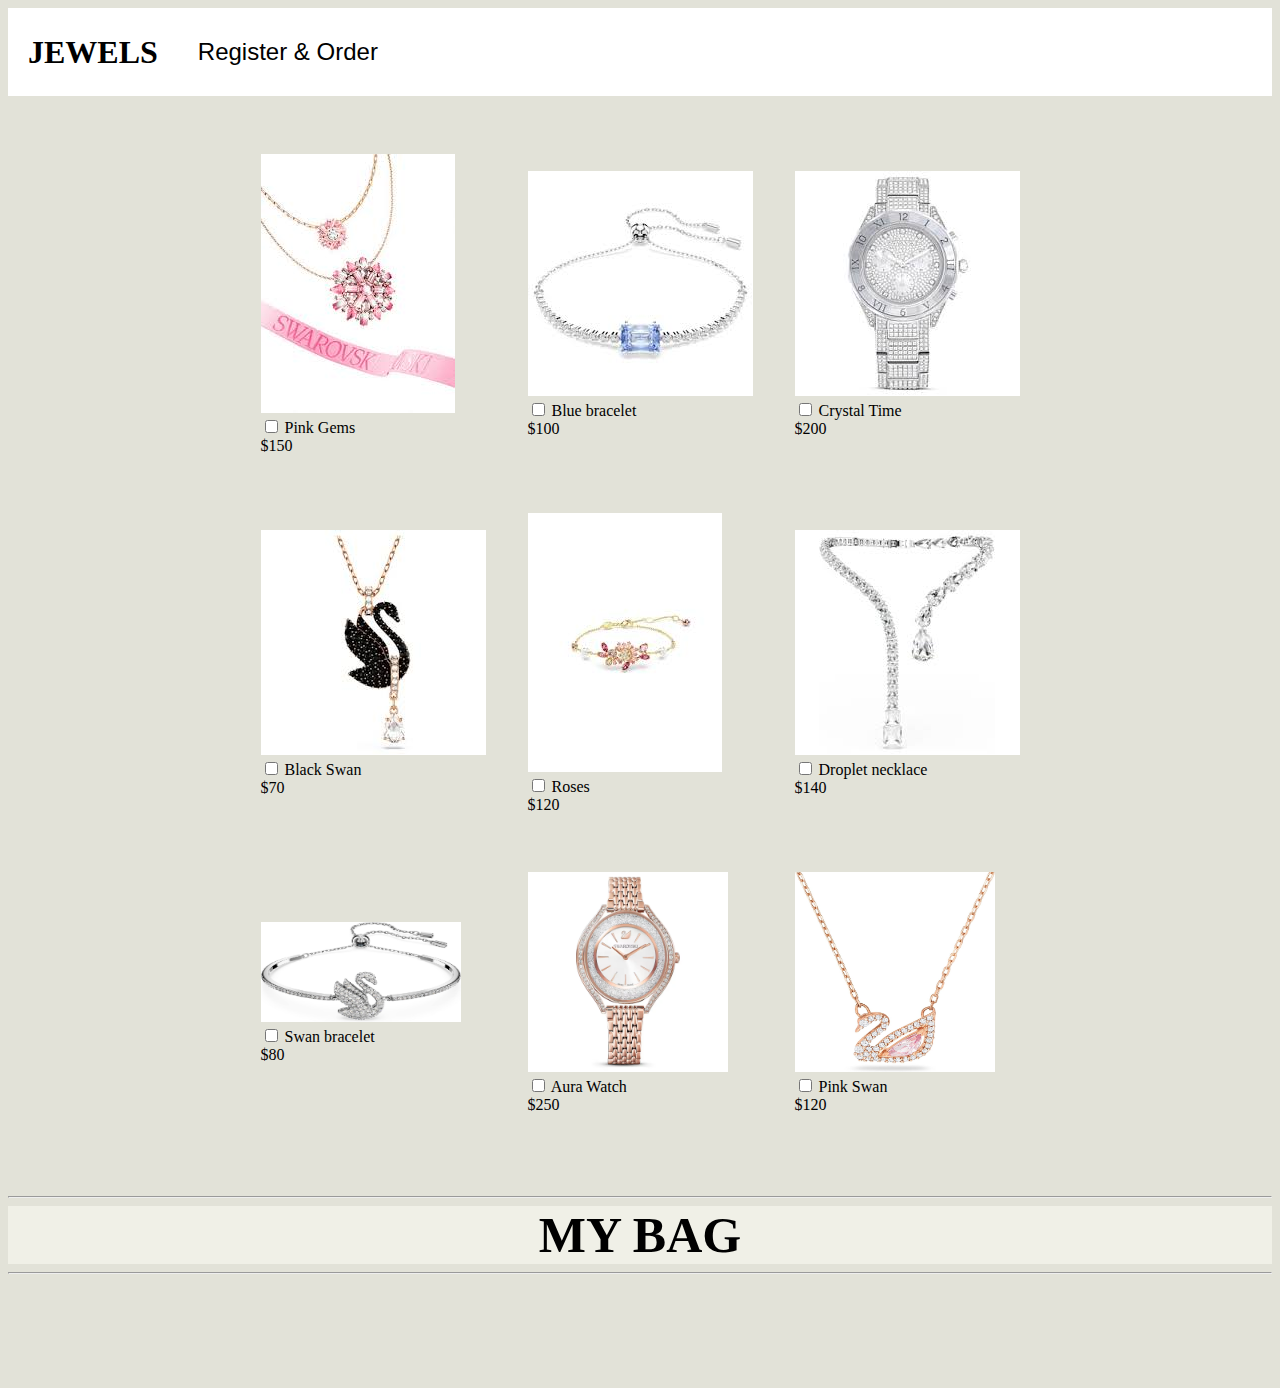
==== index.html @ f3e473c3 "Update and rename jewels.html to index.html" ====
<!DOCTYPE html>
<html lang="en">
<head>
    <meta charset="UTF-8">
    <meta name="viewport" content="width=device-width, initial-scale=1.0">
    <title>Jewels</title>
    <link href="jewels.css" rel="stylesheet">
</head>
<body style="background-color: rgb(226, 226, 216);">
    <nav class="navbar">
        <a class="navbar-brand" href="index.html" style="font-family: Georgia, 'Times New Roman', Times, serif;"><b>JEWELS</b></a>
        <a class="links" href="register.html" style="font-family: 'Gill Sans', 'Gill Sans MT', Calibri, 'Trebuchet MS', sans-serif;" target="_blank">Register & Order</a>
    </nav>   
    <br> 
    <br>
    <div>
        <table align="center">
            <tr>
                <td class="highlight">
                    <img src="images (1).jpeg"><br>
                    <input type="checkbox" onchange="Item(this, 'added1')" name="product1">
                    <label for="product1"> Pink Gems</label><br>
                    $150
                    <p class="added1" style="background-color: pink;">

                    </p>
                </td>
                <td class="highlight">
                    <img src="images (2).jpeg"><br>
                    <input type="checkbox" onchange="Item(this, 'added2')" name="product2">
                    <label for="product2"> Blue bracelet</label><br>
                    $100
                    <p class="added2" style="background-color: pink;">

                    </p>
                </td>
                <td class="highlight">
                    <img src="images (3).jpeg"><br>
                    <input type="checkbox" onchange="Item(this, 'added3')" name="product3">
                    <label for="product3"> Crystal Time</label><br>
                    $200
                    <p class="added3" style="background-color: pink;"> 

                    </p>
                </td>
            </tr>
            <tr>
                <td class="highlight">
                    <img src="images (4).jpeg"><br>
                    <input type="checkbox" onchange="Item(this, 'added4')" name="product4">
                    <label for="product4"> Black Swan </label><br>
                    $70
                    <p class="added4" style="background-color: pink;">

                    </p>
                </td>
                <td class="highlight">
                    <img src="images (5).jpeg"><br>
                    <input type="checkbox" onchange="Item(this, 'added5')" name="product5">
                    <label for="product5"> Roses</label><br>
                    $120
                    <p class="added5" style="background-color: pink;">

                    </p>
                </td>
                <td class="highlight">
                    <img src="images.jpeg"><br>
                    <input type="checkbox" onchange="Item(this, 'added6')" name="product6">
                    <label for="product6"> Droplet necklace </label><br>
                    <div></div>$140
                    <p class="added6" style="background-color: pink;">

                    </p>
                </td>
            </tr>
            <tr>
                <td class="highlight">
                    <img src="71RlLsd1ZHL._AC_UY1100_.jpg" height="100" width="200"><br>
                    <input type="checkbox" onchange="Item(this, 'added7')" name="product7">
                    <label for="product7"> Swan bracelet</label><br>
                    $80
                    <p class="added7" style="background-color: pink;">

                    </p>
                </td>
                <td class="highlight">
                    <img src="crystalline-aura-watch--swiss-made--metal-bracelet--rose-gold-tone--rose-gold-tone-finish-swarovski-5519459.avif" height="200" width="200"><br>
                    <input type="checkbox" onchange="Item(this, 'added8')" name="product8">
                    <label for="product8"> Aura Watch</label><br>
                    $250
                    <p class="added8" style="background-color: pink;">

                    </p>
                </td>
                <td class="highlight">
                    <img src="653aae9ece3ec17194653c8f-swarovski-dazzling-swan-jewelry.jpg" height="200" width="200"><br>
                    <input type="checkbox" onchange="Item(this, 'added9')" name="product9">
                    <label for="product9"> Pink Swan</label><br>
                    $120
                    <p class="added9" style="background-color: pink;">

                    </p>
                </td>
            </tr>
        </table>
    </div>
    <br> 
    <br>
    <hr>
    <div style="text-align: center; font-size: 50px; background-color: rgb(240, 240, 231); font-family: Georgia, 'Times New Roman', Times, serif;">
        <b>MY BAG</b> 
    </div>
    <hr>
    <br>
    <br>
    <table style="font-family: 'Gill Sans', 'Gill Sans MT', Calibri, 'Trebuchet MS', sans-serif;">
        <tr>
            <td>
                <div id="cartDisplay" style="font-size: 30px;"></div>
            </td>
            <td>
                <div id="priceDisplay" style="font-size: 30px;"></div>
            </td>
        </tr>
    </table>
        <b>
        <br>
        <script src="jewel.js"></script>
</body>
</html>
---- jewels.css ----
.navbar{
    background-color: rgb(255, 255, 255);
    position: sticky;
    top:0;
    display: flex;
    opacity: 1;
    align-items: center;
    columns: black;
    padding-left: 20px;
    padding-top: 10px;
    padding-bottom: 10px;
}


.navbar-brand{ 
    color: black;
    text-decoration:none;
    font-size: 2rem;
}

.navbar-brand:hover{
    color: rgb(0, 0, 0);
    text-decoration:underline;
}

.links{
    padding-top: 20px;
    padding-bottom: 20px;
    color: black;
    font-size: 1.5rem;
    text-decoration:none;
    margin-left: 40px;
}

.links:hover{
    color: rgb(0, 0, 0);
    text-decoration: underline;
}

th, td {
    padding: 20px;
}



.button{
    background-color: rgb(255, 190, 247);
    color: rgb(0, 0, 0);
    font-size: 1.25rem;
    border-radius: 10px;
}

.button:hover{
    background-color: black;
    color: rgb(255, 190, 247);
}

.highlight{
    
}

.highlight:hover{
    background-color: rgb(240, 240, 231);
    opacity: 1;
    border-width: 0.1cm;
    border-color: white;
    border-style: groove;
}
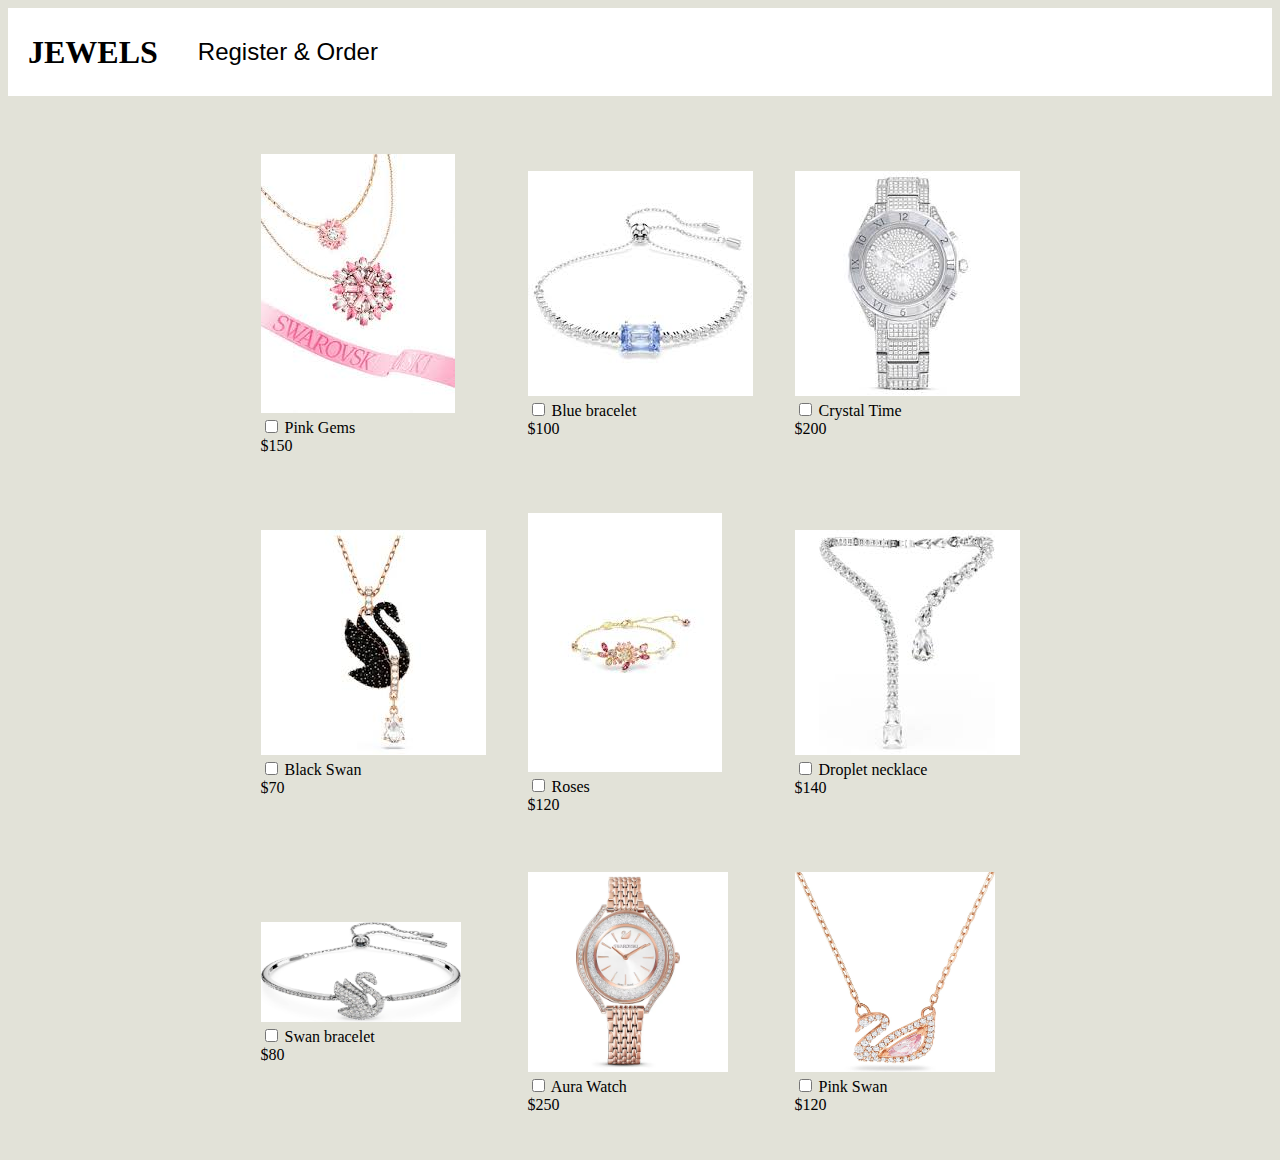
==== commit 20c218f2: "Update index.html" ====
--- a/index.html
+++ b/index.html
@@ -18,7 +18,7 @@
             <tr>
                 <td class="highlight">
                     <img src="images (1).jpeg"><br>
-                    <input type="checkbox" onchange="Item(this, 'added1')" name="product1">
+                    <input type="checkbox" onchange="Item(this,'added1')" name="product1">
                     <label for="product1"> Pink Gems</label><br>
                     $150
                     <p class="added1" style="background-color: pink;">
@@ -36,7 +36,7 @@
                 </td>
                 <td class="highlight">
                     <img src="images (3).jpeg"><br>
-                    <input type="checkbox" onchange="Item(this, 'added3')" name="product3">
+                    <input type="checkbox" onchange="Item(this,  'added3')" name="product3">
                     <label for="product3"> Crystal Time</label><br>
                     $200
                     <p class="added3" style="background-color: pink;"> 
@@ -104,27 +104,6 @@
             </tr>
         </table>
     </div>
-    <br> 
-    <br>
-    <hr>
-    <div style="text-align: center; font-size: 50px; background-color: rgb(240, 240, 231); font-family: Georgia, 'Times New Roman', Times, serif;">
-        <b>MY BAG</b> 
-    </div>
-    <hr>
-    <br>
-    <br>
-    <table style="font-family: 'Gill Sans', 'Gill Sans MT', Calibri, 'Trebuchet MS', sans-serif;">
-        <tr>
-            <td>
-                <div id="cartDisplay" style="font-size: 30px;"></div>
-            </td>
-            <td>
-                <div id="priceDisplay" style="font-size: 30px;"></div>
-            </td>
-        </tr>
-    </table>
-        <b>
-        <br>
         <script src="jewel.js"></script>
 </body>
 </html> 
